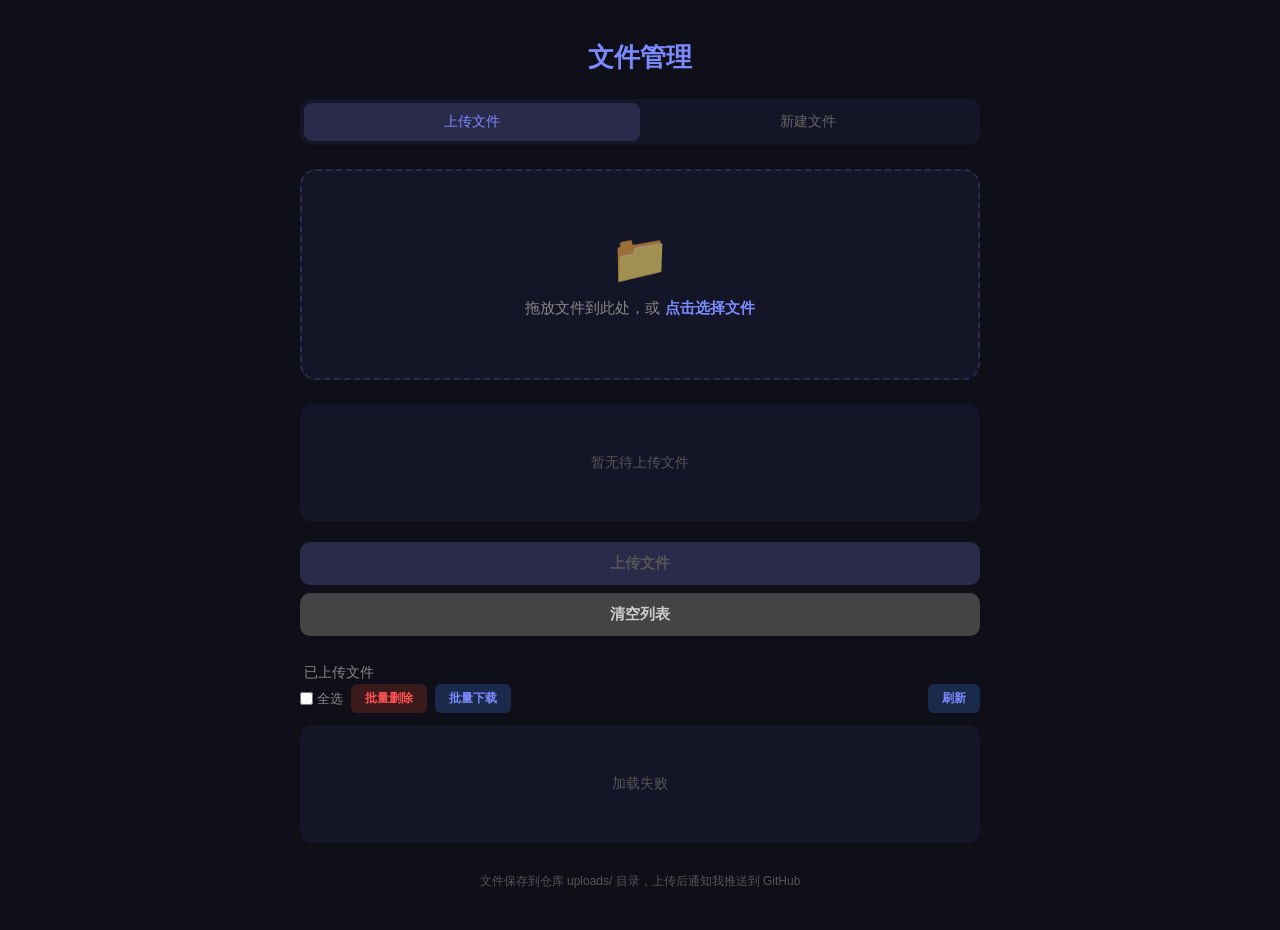
==== index.html @ d9a7f573 "feat: 初始化项目 - 游戏前端模块与资源文件 包含: 游戏核心模块(任务/竞技/宗门/签到/转生等)、音频资源(7个MP3)、配置文件、API接口、样式表、文件管理工具 Co-authored-" ====
<!DOCTYPE html>
<html lang="zh-CN">
<head>
<meta charset="UTF-8">
<meta name="viewport" content="width=device-width, initial-scale=1.0">
<title>文件管理</title>
<style>
*{margin:0;padding:0;box-sizing:border-box}
body{background:#0f0f1a;color:#e0e0e0;font-family:-apple-system,BlinkMacSystemFont,'Segoe UI',Roboto,sans-serif;min-height:100vh}
.container{max-width:720px;margin:0 auto;padding:40px 20px}
h1{text-align:center;font-size:26px;margin-bottom:24px;color:#7c8aff}

.tabs{display:flex;background:#151528;border-radius:10px;padding:4px;margin-bottom:24px}
.tab{flex:1;text-align:center;padding:10px;border-radius:8px;cursor:pointer;color:#666;font-size:14px;font-weight:500;transition:all .2s;user-select:none}
.tab:hover{color:#aaa}
.tab.active{background:#2a2a4a;color:#7c8aff}

.panel{display:none}
.panel.active{display:block}

.drop-zone{border:2px dashed #2a2a4a;border-radius:16px;padding:60px 20px;text-align:center;background:#151528;cursor:pointer;margin-bottom:24px;transition:all .25s}
.drop-zone.drag-over{border-color:#7c8aff;background:#1a1a3a;box-shadow:0 0 24px rgba(124,138,255,.15)}
.drop-zone-icon{font-size:48px;margin-bottom:12px;opacity:.6}
.drop-zone p{color:#888;font-size:15px}
.drop-zone .hl{color:#7c8aff;font-weight:600}
.file-input{display:none}

.file-list{background:#151528;border-radius:12px;overflow:hidden;margin-bottom:20px}
.file-item{display:flex;align-items:center;padding:12px 16px;border-bottom:1px solid #1e1e36}
.file-item:last-child{border-bottom:none}
.file-item:hover{background:#1a1a34}
.file-check{width:18px;height:18px;margin-right:12px;flex-shrink:0;accent-color:#536dfe;cursor:pointer}
.file-icon{margin-right:12px;flex-shrink:0}
.file-info{flex:1;min-width:0}
.file-name{font-size:14px;font-weight:500;overflow:hidden;text-overflow:ellipsis;white-space:nowrap}
.file-meta{font-size:12px;color:#666;margin-top:2px}
.file-status{font-size:13px;flex-shrink:0;margin-left:10px}
.file-status.success{color:#4caf50}
.file-status.error{color:#ff5252}
.file-status.pending{color:#888}
.file-status.uploading{color:#ffa726}
.progress-bar{height:3px;background:#2a2a4a;border-radius:2px;margin-top:4px;overflow:hidden}
.progress-fill{height:100%;background:linear-gradient(90deg,#7c8aff,#536dfe);border-radius:2px;transition:width .2s;width:0}
.empty-state{padding:50px 20px;text-align:center;color:#555;font-size:14px}

.del-btn{width:24px;height:24px;border:none;border-radius:50%;background:#3a1a1a;color:#ff5252;font-size:14px;line-height:24px;text-align:center;cursor:pointer;transition:all .2s;padding:0;flex-shrink:0;margin-left:4px}
.del-btn:hover{background:#ff5252;color:#fff}
.dl-btn{width:24px;height:24px;border:none;border-radius:50%;background:#1a2a3a;color:#7c8aff;font-size:13px;line-height:24px;text-align:center;cursor:pointer;transition:all .2s;padding:0;flex-shrink:0;margin-left:4px;text-decoration:none}
.dl-btn:hover{background:#7c8aff;color:#fff}

.toolbar{display:flex;align-items:center;gap:8px;margin-bottom:12px;flex-wrap:wrap}
.toolbar label{font-size:13px;color:#888;display:flex;align-items:center;gap:4px;cursor:pointer;user-select:none}
.toolbar label input{margin:0}
.btn-sm{padding:6px 14px;border:none;border-radius:6px;font-size:12px;font-weight:600;cursor:pointer;transition:all .2s}
.btn-sm-danger{background:#3a1a1a;color:#ff5252}
.btn-sm-danger:hover{background:#c62828;color:#fff}
.btn-sm-primary{background:#1a2a4a;color:#7c8aff}
.btn-sm-primary:hover{background:#536dfe;color:#fff}
.section-title{font-size:14px;color:#888;margin:28px 0 2px 4px;display:flex;align-items:center;gap:8px}
.section-title .count{font-size:12px;color:#555}

.form-group{margin-bottom:16px}
.form-label{display:block;font-size:13px;color:#888;margin-bottom:6px}
.form-row{display:flex;gap:12px}
.form-row .form-group{flex:1}

input[type=text],textarea,select{width:100%;background:#151528;border:1px solid #2a2a4a;border-radius:8px;padding:10px 14px;color:#e0e0e0;font-size:14px;font-family:inherit;outline:none;transition:border-color .2s}
input:focus,textarea:focus,select:focus{border-color:#7c8aff}
textarea{resize:vertical;min-height:260px;font-family:'SF Mono','Fira Code',Consolas,monospace;font-size:13px;line-height:1.6;tab-size:2}
select{cursor:pointer;appearance:none;background-image:url("data:image/svg+xml,%3Csvg xmlns='http://www.w3.org/2000/svg' width='12' height='12' viewBox='0 0 12 12'%3E%3Cpath fill='%23888' d='M6 8L1 3h10z'/%3E%3C/svg%3E");background-repeat:no-repeat;background-position:right 12px center;padding-right:32px}

.btn{padding:12px 24px;border:none;border-radius:10px;font-size:15px;font-weight:600;cursor:pointer;transition:all .2s;text-align:center}
.btn-block{display:block;width:100%}
.btn-primary{background:#536dfe;color:#fff}
.btn-primary:hover{background:#7c8aff}
.btn-primary:disabled{background:#2a2a4a;color:#555;cursor:not-allowed}
.btn-gray{background:#444;color:#ccc}
.btn-gray:hover{background:#555}
.mt8{margin-top:8px}

.toast{position:fixed;top:20px;left:50%;transform:translateX(-50%);background:#333;color:#fff;padding:12px 28px;border-radius:8px;font-size:14px;opacity:0;transition:opacity .3s;pointer-events:none;z-index:100}
.toast.show{opacity:1}
.toast.success{background:#2e7d32}
.toast.error{background:#c62828}
.info-bar{text-align:center;color:#555;font-size:12px;margin-top:30px}
</style>
</head>
<body>

<div class="container">
  <h1>文件管理</h1>

  <div class="tabs">
    <div class="tab active" data-panel="upload">上传文件</div>
    <div class="tab" data-panel="create">新建文件</div>
  </div>

  <div class="panel active" id="panel-upload">
    <div class="drop-zone" id="dropZone">
      <div class="drop-zone-icon">&#x1F4C1;</div>
      <p>拖放文件到此处，或 <span class="hl">点击选择文件</span></p>
    </div>
    <input type="file" class="file-input" id="fileInput" multiple>
    <div class="file-list" id="fileList">
      <div class="empty-state">暂无待上传文件</div>
    </div>
    <button class="btn btn-block btn-primary" id="uploadBtn" disabled>上传文件</button>
    <button class="btn btn-block btn-gray mt8" id="clearBtn" disabled>清空列表</button>

    <div class="section-title">
      已上传文件 <span class="count" id="fileCount"></span>
    </div>
    <div class="toolbar">
      <label><input type="checkbox" id="selectAll"> 全选</label>
      <button class="btn-sm btn-sm-danger" id="batchDel">批量删除</button>
      <button class="btn-sm btn-sm-primary" id="batchDl">批量下载</button>
      <button class="btn-sm btn-sm-primary" id="refreshBtn" style="margin-left:auto">刷新</button>
    </div>
    <div class="file-list" id="uploadedList">
      <div class="empty-state">加载中...</div>
    </div>
  </div>

  <div class="panel" id="panel-create">
    <div class="form-row">
      <div class="form-group">
        <label class="form-label">文件名</label>
        <input type="text" id="fileName" placeholder="my-script.js">
      </div>
      <div class="form-group">
        <label class="form-label">格式</label>
        <select id="fileType">
          <option value="js">JavaScript (.js)</option>
          <option value="html">HTML (.html)</option>
          <option value="css">CSS (.css)</option>
          <option value="php">PHP (.php)</option>
        </select>
      </div>
    </div>
    <div class="form-group">
      <label class="form-label">代码内容</label>
      <textarea id="codeEditor" spellcheck="false"></textarea>
    </div>
    <button class="btn btn-block btn-primary" id="createBtn">创建文件</button>
  </div>

  <div class="info-bar">文件保存到仓库 uploads/ 目录，上传后通知我推送到 GitHub</div>
</div>
<div class="toast" id="toast"></div>

<script>
(function(){
var el={};
['dropZone','fileInput','fileList','uploadBtn','clearBtn','createBtn','fileName','fileType','codeEditor','toast','uploadedList','refreshBtn','selectAll','batchDel','batchDl','fileCount'].forEach(function(id){
  el[id]=document.getElementById(id);
});

var MAX_FSIZE=100*1024*1024;
var pendingFiles=[];
var uploadedNames={};
var templates={
  js:'console.log("Hello World");\n',
  html:'<!DOCTYPE html>\n<html lang="zh-CN">\n<head>\n  <meta charset="UTF-8">\n  <title>Document</title>\n</head>\n<body>\n  <h1>Hello</h1>\n</body>\n</html>\n',
  css:'body {\n  margin: 0;\n  font-family: sans-serif;\n}\n',
  php:'<?php\necho "Hello World";\n'
};

function showToast(msg,type){
  el.toast.textContent=msg;
  el.toast.className='toast show '+type;
  setTimeout(function(){el.toast.classList.remove('show');},2500);
}

function formatSize(b){
  if(b<1024)return b+' B';
  if(b<1048576)return (b/1024).toFixed(1)+' KB';
  return (b/1048576).toFixed(1)+' MB';
}

function getIcon(n){
  var ext=n.split('.').pop().toLowerCase();
  var isAudio=/^(mp3|wav|flac|ogg|aac|m4a|wma)$/.test(ext);
  var isVideo=/^(mp4|mov|avi|mkv|webm)$/.test(ext);
  var isImg=/^(jpg|jpeg|png|gif|svg|webp|bmp|ico)$/.test(ext);
  var m={js:'JS',ts:'TS',html:'HT',css:'CS',php:'PH',json:'JN',md:'MD',py:'PY',mp3:'MP',wav:'WA',flac:'FL',ogg:'OG'};
  var bg=isAudio?'#ff9800':isVideo?'#e91e63':isImg?'#4caf50':'#536dfe';
  var label=(m[ext]||ext.substring(0,2).toUpperCase()).substring(0,2);
  return '<span style="display:inline-block;width:30px;height:30px;line-height:30px;text-align:center;border-radius:6px;font-size:11px;font-weight:700;background:'+bg+';color:#fff">'+label+'</span>';
}

function renderList(){
  if(pendingFiles.length===0){
    el.fileList.innerHTML='<div class="empty-state">暂无待上传文件</div>';
    el.uploadBtn.disabled=true;el.clearBtn.disabled=true;
    return;
  }
  el.uploadBtn.disabled=false;el.clearBtn.disabled=false;
  var html='';
  pendingFiles.forEach(function(f,i){
    var st='待上传',sc='pending',ph='';
    if(f.status==='uploading'){st=f.progress+'%';sc='uploading';ph='<div class="progress-bar"><div class="progress-fill" style="width:'+f.progress+'%"></div></div>';}
    else if(f.status==='success'){st='已完成';sc='success'}
    else if(f.status==='error'){st='失败';sc='error'}
    html+='<div class="file-item"><div class="file-icon">'+getIcon(f.file.name)+'</div><div class="file-info"><div class="file-name">'+f.file.name+'</div><div class="file-meta">'+formatSize(f.file.size)+'</div>'+ph+'</div><button class="del-btn" data-idx="'+i+'">&times;</button><div class="file-status '+sc+'">'+st+'</div></div>';
  });
  el.fileList.innerHTML=html;
  el.fileList.querySelectorAll('.del-btn').forEach(function(b){
    b.addEventListener('click',function(e){e.stopPropagation();pendingFiles.splice(+this.dataset.idx,1);renderList();});
  });
}

function addFiles(files){
  var skipped=[],oversized=[];
  for(var i=0;i<files.length;i++){
    if(files[i].size>MAX_FSIZE){oversized.push(files[i].name+'('+formatSize(files[i].size)+')');continue;}
    if(uploadedNames[files[i].name]){skipped.push(files[i].name);continue;}
    var dup=false;
    for(var j=0;j<pendingFiles.length;j++){if(pendingFiles[j].file.name===files[i].name&&pendingFiles[j].file.size===files[i].size){dup=true;break;}}
    if(!dup){pendingFiles.push({file:files[i],status:'pending',progress:0});}
    else{skipped.push(files[i].name);}
  }
  if(oversized.length)showToast('超过 100MB 限制: '+oversized.join(', '),'error');
  else if(skipped.length)showToast('已跳过重复: '+skipped.join(', '),'error');
  renderList();
}

function getChecked(){
  var cbs=el.uploadedList.querySelectorAll('.file-check:checked');
  return Array.prototype.map.call(cbs,function(cb){return cb.value;});
}

function renderUploaded(files){
  uploadedNames={};
  if(!files||files.length===0){
    el.uploadedList.innerHTML='<div class="empty-state">暂无已上传文件</div>';
    el.fileCount.textContent='';
    el.selectAll.checked=false;
    return;
  }
  el.fileCount.textContent='(共 '+files.length+' 个)';
  el.selectAll.checked=false;
  var html='';
  files.forEach(function(f){
    uploadedNames[f.name]=true;
    html+='<div class="file-item"><input type="checkbox" class="file-check" value="'+f.name+'"><div class="file-icon">'+getIcon(f.name)+'</div><div class="file-info"><div class="file-name">'+f.name+'</div><div class="file-meta">'+formatSize(f.size)+'</div></div><a class="dl-btn" href="/download?name='+encodeURIComponent(f.name)+'" download title="下载">&#8595;</a><button class="del-btn" data-file="'+f.name+'" title="删除">&times;</button></div>';
  });
  el.uploadedList.innerHTML=html;

  el.uploadedList.querySelectorAll('.del-btn').forEach(function(b){
    b.addEventListener('click',function(e){
      e.stopPropagation();
      var fname=this.dataset.file;
      if(!confirm('确定删除 '+fname+' ?'))return;
      fetch('/delete',{method:'POST',headers:{'Content-Type':'application/json'},body:JSON.stringify({filenames:[fname]})})
        .then(function(r){return r.json();})
        .then(function(d){if(d.success){delete uploadedNames[fname];showToast('已删除: '+fname,'success');loadUploaded();}else{showToast(d.error||'删除失败','error');}})
        .catch(function(){showToast('删除失败','error');});
    });
  });
}

function loadUploaded(){
  fetch('/files').then(function(r){return r.json();}).then(function(d){renderUploaded(d.files);}).catch(function(){el.uploadedList.innerHTML='<div class="empty-state">加载失败</div>';});
}

el.selectAll.addEventListener('change',function(){
  var cbs=el.uploadedList.querySelectorAll('.file-check');
  for(var i=0;i<cbs.length;i++)cbs[i].checked=this.checked;
});

el.batchDel.addEventListener('click',function(){
  var checked=getChecked();
  if(!checked.length){showToast('请先勾选文件','error');return;}
  if(!confirm('确定删除 '+checked.length+' 个文件?'))return;
  fetch('/delete',{method:'POST',headers:{'Content-Type':'application/json'},body:JSON.stringify({filenames:checked})})
    .then(function(r){return r.json();})
    .then(function(d){showToast('已删除 '+d.deleted.length+' 个'+(d.missing.length?'，'+d.missing.length+' 个不存在':''),'success');loadUploaded();})
    .catch(function(){showToast('删除失败','error');});
});

el.batchDl.addEventListener('click',function(){
  var checked=getChecked();
  if(!checked.length){showToast('请先勾选文件','error');return;}
  checked.forEach(function(name){
    var a=document.createElement('a');
    a.href='/download?name='+encodeURIComponent(name);
    a.download=name;document.body.appendChild(a);a.click();document.body.removeChild(a);
  });
  showToast('开始下载 '+checked.length+' 个文件','success');
});

function updateEditor(){
  var t=el.fileType.value;
  el.codeEditor.value=templates[t]||'';
  var base=el.fileName.value.replace(/\.[^.]+$/,'');
  el.fileName.value=(base||'untitled')+'.'+t;
}

el.fileType.addEventListener('change',updateEditor);
el.fileName.addEventListener('blur',function(){
  var v=this.value.trim();
  if(!v){this.value='';return;}
  this.value=v.replace(/\.[^.]+$/,'')+'.'+el.fileType.value;
});

el.dropZone.addEventListener('click',function(){el.fileInput.click();});
el.fileInput.addEventListener('change',function(){addFiles(this.files);this.value='';});
el.dropZone.addEventListener('dragover',function(e){e.preventDefault();this.classList.add('drag-over');});
el.dropZone.addEventListener('dragleave',function(){this.classList.remove('drag-over');});
el.dropZone.addEventListener('drop',function(e){e.preventDefault();this.classList.remove('drag-over');addFiles(e.dataTransfer.files);});

el.uploadBtn.addEventListener('click',function(){
  var pending=pendingFiles.filter(function(f){return f.status!=='success';});
  if(!pending.length){showToast('所有文件已上传','success');return;}
  var done=0,err=0,idx=0;
  function next(){
    if(idx>=pending.length){
      showToast(err?'上传: '+done+' 成功, '+err+' 失败':'上传完成 '+done+' 个','success');
      loadUploaded();return;
    }
    var item=pending[idx];
    item.status='uploading';item.progress=0;renderList();
    var fd=new FormData();fd.append('file',item.file);
    var xhr=new XMLHttpRequest();
    xhr.upload.addEventListener('progress',function(e){
      if(e.lengthComputable){item.progress=Math.round(e.loaded/e.total*100);renderList();}
    });
    xhr.addEventListener('load',function(){
      if(xhr.status>=200&&xhr.status<300){item.status='success';item.progress=100;done++}
      else{item.status='error';err++}
      renderList();idx++;next();
    });
    xhr.addEventListener('error',function(){item.status='error';err++;renderList();idx++;next();});
    xhr.open('POST','/upload');xhr.send(fd);
  }
  next();
});

el.clearBtn.addEventListener('click',function(){pendingFiles=[];renderList();});
el.refreshBtn.addEventListener('click',loadUploaded);

el.createBtn.addEventListener('click',function(){
  var name=el.fileName.value.trim();
  if(!name){showToast('请输入文件名','error');return;}
  el.createBtn.disabled=true;el.createBtn.textContent='创建中...';
  fetch('/create',{method:'POST',headers:{'Content-Type':'application/json'},body:JSON.stringify({filename:name,content:el.codeEditor.value})})
    .then(function(r){return r.json();})
    .then(function(d){
      if(d.success){showToast('创建成功: '+d.filename,'success');el.codeEditor.value=templates[el.fileType.value]||'';el.fileName.value='untitled.'+el.fileType.value;}
      else showToast('创建失败','error');
    }).catch(function(){showToast('创建失败','error');})
    .finally(function(){el.createBtn.disabled=false;el.createBtn.textContent='创建文件';});
});

document.querySelectorAll('.tab').forEach(function(t){
  t.addEventListener('click',function(){
    document.querySelectorAll('.tab,.panel').forEach(function(x){x.classList.remove('active');});
    t.classList.add('active');document.getElementById('panel-'+t.dataset.panel).classList.add('active');
    if(t.dataset.panel==='upload')loadUploaded();
  });
});

updateEditor();loadUploaded();
})();
</script>
</body>
</html>
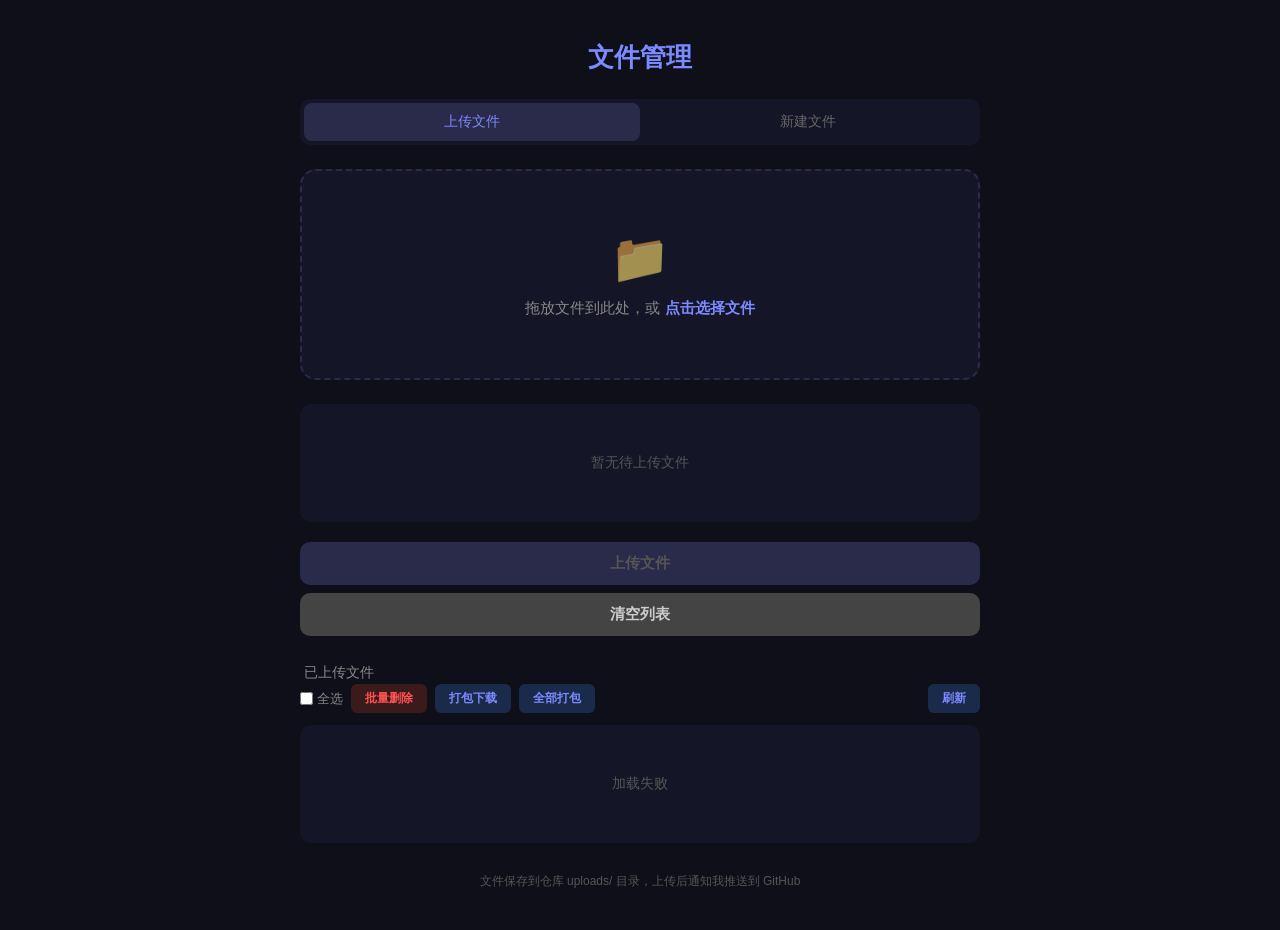
==== commit 27379967: "feat: 新增打包下载功能 - 勾选文件或全部打包为ZIP - 后端 /batch-download 接口生成ZIP压缩包 - 前端「打包下载」勾选文件打包、「全部打包」一键下载全部 - 支持手机端" ====
--- a/index.html
+++ b/index.html
@@ -113,7 +113,8 @@
     <div class="toolbar">
       <label><input type="checkbox" id="selectAll"> 全选</label>
       <button class="btn-sm btn-sm-danger" id="batchDel">批量删除</button>
-      <button class="btn-sm btn-sm-primary" id="batchDl">批量下载</button>
+      <button class="btn-sm btn-sm-primary" id="batchDl">打包下载</button>
+      <button class="btn-sm btn-sm-primary" id="batchAllDl">全部打包</button>
       <button class="btn-sm btn-sm-primary" id="refreshBtn" style="margin-left:auto">刷新</button>
     </div>
     <div class="file-list" id="uploadedList">
@@ -151,7 +152,7 @@
 <script>
 (function(){
 var el={};
-['dropZone','fileInput','fileList','uploadBtn','clearBtn','createBtn','fileName','fileType','codeEditor','toast','uploadedList','refreshBtn','selectAll','batchDel','batchDl','fileCount'].forEach(function(id){
+['dropZone','fileInput','fileList','uploadBtn','clearBtn','createBtn','fileName','fileType','codeEditor','toast','uploadedList','refreshBtn','selectAll','batchDel','batchDl','batchAllDl','fileCount'].forEach(function(id){
   el[id]=document.getElementById(id);
 });
 
@@ -281,12 +282,20 @@
 el.batchDl.addEventListener('click',function(){
   var checked=getChecked();
   if(!checked.length){showToast('请先勾选文件','error');return;}
-  checked.forEach(function(name){
+  var url='/batch-download?names='+encodeURIComponent(checked.join(','));
+  var a=document.createElement('a');
+  a.href=url;a.download='';document.body.appendChild(a);a.click();document.body.removeChild(a);
+  showToast('开始打包下载 '+checked.length+' 个文件','success');
+});
+
+el.batchAllDl.addEventListener('click',function(){
+  fetch('/files').then(function(r){return r.json();}).then(function(d){
+    if(!d.files||!d.files.length){showToast('没有可下载的文件','error');return;}
+    var all=d.files.map(function(f){return f.name;}).join(',');
     var a=document.createElement('a');
-    a.href='/download?name='+encodeURIComponent(name);
-    a.download=name;document.body.appendChild(a);a.click();document.body.removeChild(a);
-  });
-  showToast('开始下载 '+checked.length+' 个文件','success');
+    a.href='/batch-download?names='+encodeURIComponent(all);a.download='';document.body.appendChild(a);a.click();document.body.removeChild(a);
+    showToast('开始打包下载全部 '+d.files.length+' 个文件','success');
+  });
 });
 
 function updateEditor(){
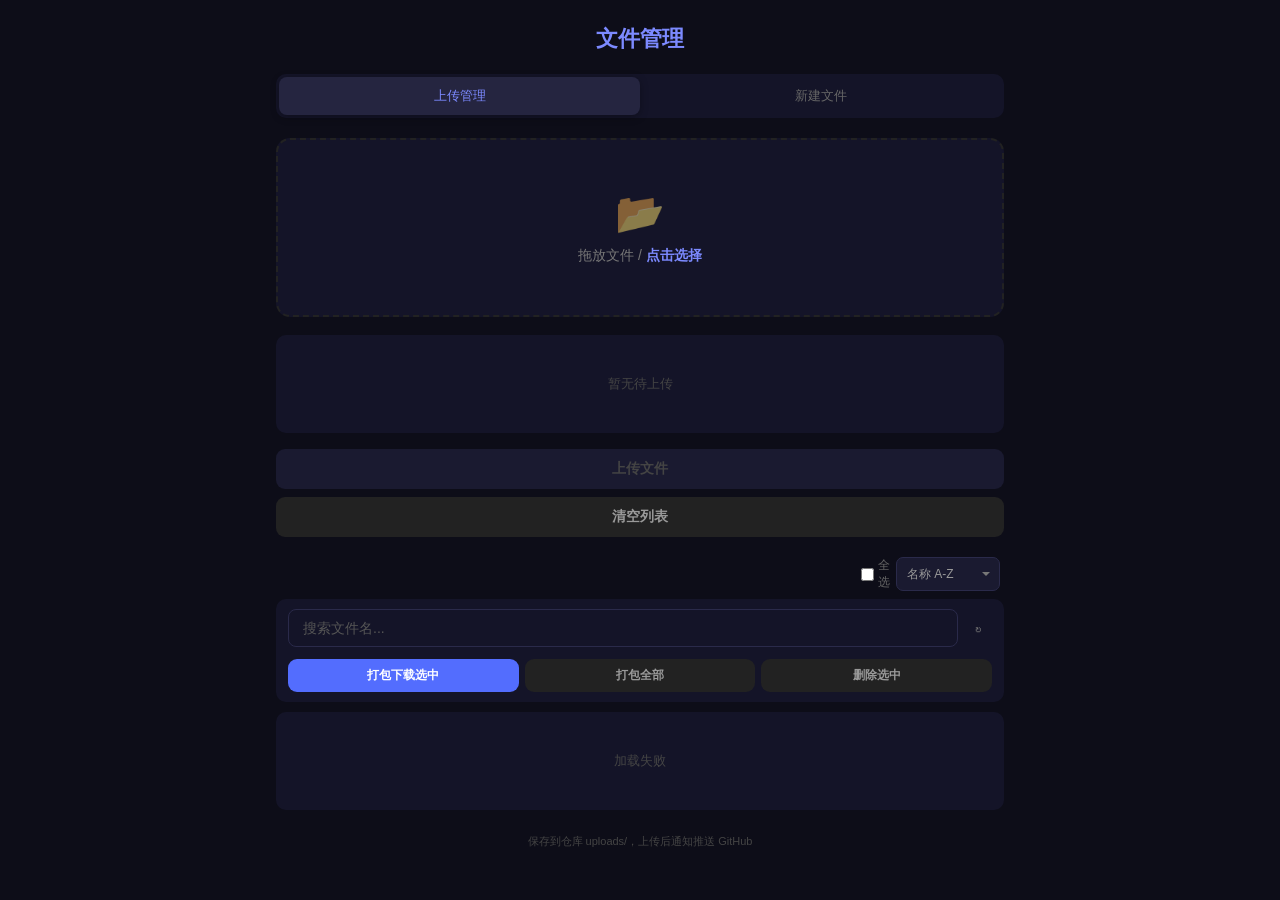
==== commit db793bbe: "feat: 文件管理全面优化 - 新增搜索过滤功能 - 新增排序（名称/大小/时间） - 新增重命名功能 - 新增文件计数和总大小显示 - 优化移动端响应式布局 - 文件图标按类型配色（音频/视频/图" ====
--- a/index.html
+++ b/index.html
@@ -2,374 +2,342 @@
 <html lang="zh-CN">
 <head>
 <meta charset="UTF-8">
-<meta name="viewport" content="width=device-width, initial-scale=1.0">
+<meta name="viewport" content="width=device-width,initial-scale=1,user-scalable=no,maximum-scale=1">
 <title>文件管理</title>
 <style>
 *{margin:0;padding:0;box-sizing:border-box}
-body{background:#0f0f1a;color:#e0e0e0;font-family:-apple-system,BlinkMacSystemFont,'Segoe UI',Roboto,sans-serif;min-height:100vh}
-.container{max-width:720px;margin:0 auto;padding:40px 20px}
-h1{text-align:center;font-size:26px;margin-bottom:24px;color:#7c8aff}
-
-.tabs{display:flex;background:#151528;border-radius:10px;padding:4px;margin-bottom:24px}
-.tab{flex:1;text-align:center;padding:10px;border-radius:8px;cursor:pointer;color:#666;font-size:14px;font-weight:500;transition:all .2s;user-select:none}
+body{background:#0d0d18;color:#d0d0d0;font-family:-apple-system,BlinkMacSystemFont,'Segoe UI',Roboto,sans-serif;min-height:100vh}
+.container{max-width:760px;margin:0 auto;padding:24px 16px}
+h1{text-align:center;font-size:22px;margin-bottom:20px;color:#7c8aff;font-weight:700}
+
+.tabs{display:flex;background:#141428;border-radius:10px;padding:3px;margin-bottom:20px}
+.tab{flex:1;text-align:center;padding:10px;border-radius:8px;cursor:pointer;color:#666;font-size:13px;font-weight:500;transition:all .2s;user-select:none}
 .tab:hover{color:#aaa}
-.tab.active{background:#2a2a4a;color:#7c8aff}
+.tab.active{background:#252540;color:#7c8aff;box-shadow:0 2px 8px rgba(0,0,0,.3)}
 
 .panel{display:none}
 .panel.active{display:block}
 
-.drop-zone{border:2px dashed #2a2a4a;border-radius:16px;padding:60px 20px;text-align:center;background:#151528;cursor:pointer;margin-bottom:24px;transition:all .25s}
-.drop-zone.drag-over{border-color:#7c8aff;background:#1a1a3a;box-shadow:0 0 24px rgba(124,138,255,.15)}
-.drop-zone-icon{font-size:48px;margin-bottom:12px;opacity:.6}
-.drop-zone p{color:#888;font-size:15px}
+.drop-zone{border:2px dashed #222;border-radius:14px;padding:50px 16px;text-align:center;background:#141428;cursor:pointer;margin-bottom:18px;transition:all .25s}
+.drop-zone.drag-over{border-color:#7c8aff;background:#1a1a36;box-shadow:0 0 20px rgba(124,138,255,.12)}
+.drop-zone-icon{font-size:40px;margin-bottom:10px;opacity:.5}
+.drop-zone p{color:#777;font-size:14px}
 .drop-zone .hl{color:#7c8aff;font-weight:600}
 .file-input{display:none}
 
-.file-list{background:#151528;border-radius:12px;overflow:hidden;margin-bottom:20px}
-.file-item{display:flex;align-items:center;padding:12px 16px;border-bottom:1px solid #1e1e36}
+.toolbar{display:flex;align-items:center;gap:6px;padding:10px 12px;background:#141428;border-radius:10px;margin-bottom:10px;flex-wrap:wrap}
+.toolbar-row{display:flex;align-items:center;gap:6px;flex-wrap:wrap;width:100%}
+.toolbar-row+.toolbar-row{margin-top:6px}
+.search-box{flex:1;min-width:120px;position:relative}
+.search-box input{padding:7px 10px;font-size:13px;width:100%;background:#1a1a30;border:1px solid #2a2a4a;border-radius:7px;color:#d0d0d0;outline:none}
+.search-box input:focus{border-color:#7c8aff}
+.search-box input::placeholder{color:#555}
+.sort-select{padding:7px 24px 7px 10px;font-size:12px;background:#1a1a30;border:1px solid #2a2a4a;border-radius:7px;color:#999;outline:none;cursor:pointer;appearance:none;background-image:url("data:image/svg+xml,%3Csvg xmlns='http://www.w3.org/2000/svg' width='10' height='10' viewBox='0 0 10 10'%3E%3Cpath fill='%23777' d='M5 7L1 3h8z'/%3E%3C/svg%3E");background-repeat:no-repeat;background-position:right 8px center}
+.sort-select:focus{border-color:#7c8aff}
+
+.file-list{background:#141428;border-radius:10px;overflow:hidden;margin-bottom:16px}
+.file-item{display:flex;align-items:center;padding:10px 14px;border-bottom:1px solid #1a1a30;gap:10px;transition:background .15s}
 .file-item:last-child{border-bottom:none}
-.file-item:hover{background:#1a1a34}
-.file-check{width:18px;height:18px;margin-right:12px;flex-shrink:0;accent-color:#536dfe;cursor:pointer}
-.file-icon{margin-right:12px;flex-shrink:0}
-.file-info{flex:1;min-width:0}
-.file-name{font-size:14px;font-weight:500;overflow:hidden;text-overflow:ellipsis;white-space:nowrap}
-.file-meta{font-size:12px;color:#666;margin-top:2px}
-.file-status{font-size:13px;flex-shrink:0;margin-left:10px}
-.file-status.success{color:#4caf50}
-.file-status.error{color:#ff5252}
-.file-status.pending{color:#888}
-.file-status.uploading{color:#ffa726}
-.progress-bar{height:3px;background:#2a2a4a;border-radius:2px;margin-top:4px;overflow:hidden}
-.progress-fill{height:100%;background:linear-gradient(90deg,#7c8aff,#536dfe);border-radius:2px;transition:width .2s;width:0}
-.empty-state{padding:50px 20px;text-align:center;color:#555;font-size:14px}
-
-.del-btn{width:24px;height:24px;border:none;border-radius:50%;background:#3a1a1a;color:#ff5252;font-size:14px;line-height:24px;text-align:center;cursor:pointer;transition:all .2s;padding:0;flex-shrink:0;margin-left:4px}
-.del-btn:hover{background:#ff5252;color:#fff}
-.dl-btn{width:24px;height:24px;border:none;border-radius:50%;background:#1a2a3a;color:#7c8aff;font-size:13px;line-height:24px;text-align:center;cursor:pointer;transition:all .2s;padding:0;flex-shrink:0;margin-left:4px;text-decoration:none}
-.dl-btn:hover{background:#7c8aff;color:#fff}
-
-.toolbar{display:flex;align-items:center;gap:8px;margin-bottom:12px;flex-wrap:wrap}
-.toolbar label{font-size:13px;color:#888;display:flex;align-items:center;gap:4px;cursor:pointer;user-select:none}
-.toolbar label input{margin:0}
-.btn-sm{padding:6px 14px;border:none;border-radius:6px;font-size:12px;font-weight:600;cursor:pointer;transition:all .2s}
-.btn-sm-danger{background:#3a1a1a;color:#ff5252}
-.btn-sm-danger:hover{background:#c62828;color:#fff}
-.btn-sm-primary{background:#1a2a4a;color:#7c8aff}
-.btn-sm-primary:hover{background:#536dfe;color:#fff}
-.section-title{font-size:14px;color:#888;margin:28px 0 2px 4px;display:flex;align-items:center;gap:8px}
-.section-title .count{font-size:12px;color:#555}
-
-.form-group{margin-bottom:16px}
-.form-label{display:block;font-size:13px;color:#888;margin-bottom:6px}
-.form-row{display:flex;gap:12px}
-.form-row .form-group{flex:1}
-
-input[type=text],textarea,select{width:100%;background:#151528;border:1px solid #2a2a4a;border-radius:8px;padding:10px 14px;color:#e0e0e0;font-size:14px;font-family:inherit;outline:none;transition:border-color .2s}
-input:focus,textarea:focus,select:focus{border-color:#7c8aff}
-textarea{resize:vertical;min-height:260px;font-family:'SF Mono','Fira Code',Consolas,monospace;font-size:13px;line-height:1.6;tab-size:2}
-select{cursor:pointer;appearance:none;background-image:url("data:image/svg+xml,%3Csvg xmlns='http://www.w3.org/2000/svg' width='12' height='12' viewBox='0 0 12 12'%3E%3Cpath fill='%23888' d='M6 8L1 3h10z'/%3E%3C/svg%3E");background-repeat:no-repeat;background-position:right 12px center;padding-right:32px}
-
-.btn{padding:12px 24px;border:none;border-radius:10px;font-size:15px;font-weight:600;cursor:pointer;transition:all .2s;text-align:center}
+.file-item:hover{background:#181834}
+.file-check{width:17px;height:17px;flex-shrink:0;accent-color:#536dfe;cursor:pointer}
+.file-icon{flex-shrink:0}
+.file-main{flex:1;min-width:0}
+.file-name-row{display:flex;align-items:center;gap:6px}
+.file-name-text{font-size:13px;font-weight:500;overflow:hidden;text-overflow:ellipsis;white-space:nowrap}
+.file-meta{font-size:11px;color:#555;margin-top:3px;display:flex;gap:12px}
+.file-actions{display:flex;align-items:center;gap:2px;flex-shrink:0}
+.btn-icon{width:28px;height:28px;border:none;border-radius:6px;font-size:13px;cursor:pointer;transition:all .15s;display:flex;align-items:center;justify-content:center;background:transparent;color:#777;line-height:1}
+.btn-icon:hover{background:#252540;color:#ddd}
+.btn-icon.danger:hover{background:#351a1a;color:#ff5252}
+.btn-icon.primary:hover{background:#1a2a4a;color:#7c8aff}
+.dl-link{text-decoration:none;color:inherit}
+
+.empty-state{padding:40px 16px;text-align:center;color:#444;font-size:13px}
+.empty-state p{margin-top:6px}
+
+.pending-status{font-size:11px;flex-shrink:0;min-width:40px;text-align:right}
+.pending-status.success{color:#4caf50}
+.pending-status.error{color:#ff5252}
+.pending-status.uploading{color:#ffa726}
+.progress-bar{height:2px;background:#1a1a30;border-radius:1px;margin-top:3px;overflow:hidden;width:100%}
+.progress-fill{height:100%;background:#7c8aff;border-radius:1px;transition:width .2s;width:0}
+
+.stats{display:flex;justify-content:space-between;align-items:center;padding:0 4px;margin-bottom:8px}
+.stats-text{font-size:12px;color:#555}
+.stats-actions{display:flex;gap:6px}
+.stats-actions label{display:flex;align-items:center;gap:4px;font-size:12px;color:#666;cursor:pointer;user-select:none}
+.stats-actions label input{margin:0;accent-color:#536dfe}
+
+.btn{padding:11px 20px;border:none;border-radius:9px;font-size:14px;font-weight:600;cursor:pointer;transition:all .2s;text-align:center}
 .btn-block{display:block;width:100%}
 .btn-primary{background:#536dfe;color:#fff}
-.btn-primary:hover{background:#7c8aff}
-.btn-primary:disabled{background:#2a2a4a;color:#555;cursor:not-allowed}
-.btn-gray{background:#444;color:#ccc}
-.btn-gray:hover{background:#555}
+.btn-primary:hover{background:#6b82ff}
+.btn-primary:disabled{background:#1a1a30;color:#444;cursor:not-allowed}
+.btn-gray{background:#222;color:#999}
+.btn-gray:hover{background:#2a2a3a;color:#ccc}
 .mt8{margin-top:8px}
 
-.toast{position:fixed;top:20px;left:50%;transform:translateX(-50%);background:#333;color:#fff;padding:12px 28px;border-radius:8px;font-size:14px;opacity:0;transition:opacity .3s;pointer-events:none;z-index:100}
+.toast{position:fixed;top:16px;left:50%;transform:translateX(-50%);background:#333;color:#fff;padding:10px 24px;border-radius:8px;font-size:13px;opacity:0;transition:opacity .3s;pointer-events:none;z-index:100;max-width:90vw;text-align:center}
 .toast.show{opacity:1}
-.toast.success{background:#2e7d32}
-.toast.error{background:#c62828}
-.info-bar{text-align:center;color:#555;font-size:12px;margin-top:30px}
+.toast.success{background:#1b5e20}
+.toast.error{background:#b71c1c}
+
+.form-group{margin-bottom:14px}
+.form-label{display:block;font-size:12px;color:#777;margin-bottom:5px}
+.form-row{display:flex;gap:10px}
+.form-row .form-group{flex:1}
+
+input[type=text],textarea,select{width:100%;background:#141428;border:1px solid #2a2a4a;border-radius:8px;padding:10px 14px;color:#d0d0d0;font-size:14px;font-family:inherit;outline:none;transition:border-color .2s}
+input:focus,textarea:focus,select:focus{border-color:#7c8aff}
+textarea{resize:vertical;min-height:240px;font-family:'SF Mono','Fira Code',Consolas,monospace;font-size:13px;line-height:1.6;tab-size:2}
+select{cursor:pointer;appearance:none;background-image:url("data:image/svg+xml,%3Csvg xmlns='http://www.w3.org/2000/svg' width='12' height='12'%3E%3Cpath fill='%23777' d='M6 8L1 3h8z'/%3E%3C/svg%3E");background-repeat:no-repeat;background-position:right 12px center;padding-right:32px}
+
+.info-bar{text-align:center;color:#444;font-size:11px;margin-top:24px}
+
+.rename-overlay{position:fixed;top:0;left:0;right:0;bottom:0;background:rgba(0,0,0,.6);display:flex;align-items:center;justify-content:center;z-index:200;display:none}
+.rename-overlay.show{display:flex}
+.rename-box{background:#1a1a30;border:1px solid #2a2a4a;border-radius:12px;padding:24px;width:320px;max-width:90vw}
+.rename-box h3{color:#ddd;font-size:15px;margin-bottom:16px}
+.rename-box .btn-row{display:flex;gap:8px;margin-top:14px;justify-content:flex-end}
+.rename-box .btn-row .btn{padding:8px 18px;font-size:13px}
+
+@media(max-width:480px){
+  .container{padding:16px 10px}
+  .file-item{padding:10px 10px;gap:8px}
+  .file-actions{gap:0}
+  .btn-icon{width:26px;height:26px}
+  .toolbar{padding:8px 10px}
+}
 </style>
 </head>
 <body>
-
 <div class="container">
   <h1>文件管理</h1>
-
   <div class="tabs">
-    <div class="tab active" data-panel="upload">上传文件</div>
+    <div class="tab active" data-panel="upload">上传管理</div>
     <div class="tab" data-panel="create">新建文件</div>
   </div>
 
   <div class="panel active" id="panel-upload">
     <div class="drop-zone" id="dropZone">
-      <div class="drop-zone-icon">&#x1F4C1;</div>
-      <p>拖放文件到此处，或 <span class="hl">点击选择文件</span></p>
+      <div class="drop-zone-icon">&#x1F4C2;</div>
+      <p>拖放文件 / <span class="hl">点击选择</span></p>
     </div>
     <input type="file" class="file-input" id="fileInput" multiple>
-    <div class="file-list" id="fileList">
-      <div class="empty-state">暂无待上传文件</div>
-    </div>
+
+    <div class="file-list" id="fileList"><div class="empty-state">暂无待上传</div></div>
     <button class="btn btn-block btn-primary" id="uploadBtn" disabled>上传文件</button>
     <button class="btn btn-block btn-gray mt8" id="clearBtn" disabled>清空列表</button>
 
-    <div class="section-title">
-      已上传文件 <span class="count" id="fileCount"></span>
+    <div class="stats" style="margin-top:20px">
+      <span class="stats-text" id="statsText"></span>
+      <div class="stats-actions">
+        <label><input type="checkbox" id="selectAll"> 全选</label>
+        <select class="sort-select" id="sortBy">
+          <option value="name-asc">名称 A-Z</option>
+          <option value="name-desc">名称 Z-A</option>
+          <option value="size-desc">大小 大-小</option>
+          <option value="size-asc">大小 小-大</option>
+          <option value="time-desc">最近上传</option>
+          <option value="time-asc">最早上传</option>
+        </select>
+      </div>
     </div>
     <div class="toolbar">
-      <label><input type="checkbox" id="selectAll"> 全选</label>
-      <button class="btn-sm btn-sm-danger" id="batchDel">批量删除</button>
-      <button class="btn-sm btn-sm-primary" id="batchDl">打包下载</button>
-      <button class="btn-sm btn-sm-primary" id="batchAllDl">全部打包</button>
-      <button class="btn-sm btn-sm-primary" id="refreshBtn" style="margin-left:auto">刷新</button>
-    </div>
-    <div class="file-list" id="uploadedList">
-      <div class="empty-state">加载中...</div>
-    </div>
+      <div class="toolbar-row">
+        <div class="search-box"><input type="text" id="searchInput" placeholder="搜索文件名..."></div>
+        <button class="btn-icon" id="refreshBtn" title="刷新">&#x21bb;</button>
+      </div>
+      <div class="toolbar-row">
+        <button class="btn btn-primary btn-block" style="flex:1;padding:8px 12px;font-size:12px" id="batchDl">打包下载选中</button>
+        <button class="btn btn-gray btn-block" style="flex:1;padding:8px 12px;font-size:12px" id="batchAllDl">打包全部</button>
+        <button class="btn btn-gray btn-block" style="flex:1;padding:8px 12px;font-size:12px" id="batchDel">删除选中</button>
+      </div>
+    </div>
+    <div class="file-list" id="uploadedList"><div class="empty-state">加载中...</div></div>
   </div>
 
   <div class="panel" id="panel-create">
     <div class="form-row">
-      <div class="form-group">
-        <label class="form-label">文件名</label>
-        <input type="text" id="fileName" placeholder="my-script.js">
-      </div>
-      <div class="form-group">
-        <label class="form-label">格式</label>
+      <div class="form-group"><label class="form-label">文件名</label><input type="text" id="fileName" placeholder="my-script.js"></div>
+      <div class="form-group"><label class="form-label">格式</label>
         <select id="fileType">
-          <option value="js">JavaScript (.js)</option>
-          <option value="html">HTML (.html)</option>
-          <option value="css">CSS (.css)</option>
-          <option value="php">PHP (.php)</option>
+          <option value="js">JS</option><option value="html">HTML</option><option value="css">CSS</option><option value="php">PHP</option>
         </select>
       </div>
     </div>
-    <div class="form-group">
-      <label class="form-label">代码内容</label>
-      <textarea id="codeEditor" spellcheck="false"></textarea>
-    </div>
+    <div class="form-group"><label class="form-label">代码</label><textarea id="codeEditor" spellcheck="false"></textarea></div>
     <button class="btn btn-block btn-primary" id="createBtn">创建文件</button>
   </div>
-
-  <div class="info-bar">文件保存到仓库 uploads/ 目录，上传后通知我推送到 GitHub</div>
+  <div class="info-bar">保存到仓库 uploads/，上传后通知推送 GitHub</div>
 </div>
+
 <div class="toast" id="toast"></div>
+<div class="rename-overlay" id="renameOverlay">
+  <div class="rename-box">
+    <h3>重命名</h3>
+    <input type="text" id="renameInput" style="width:100%">
+    <div class="btn-row">
+      <button class="btn btn-gray" onclick="M.renameCancel()">取消</button>
+      <button class="btn btn-primary" id="renameConfirm">确定</button>
+    </div>
+  </div>
+</div>
 
 <script>
 (function(){
-var el={};
-['dropZone','fileInput','fileList','uploadBtn','clearBtn','createBtn','fileName','fileType','codeEditor','toast','uploadedList','refreshBtn','selectAll','batchDel','batchDl','batchAllDl','fileCount'].forEach(function(id){
-  el[id]=document.getElementById(id);
+var E={};
+'volist|dropZone|fileInput|fileList|uploadBtn|clearBtn|createBtn|fileName|fileType|codeEditor|toast|uploadedList|refreshBtn|selectAll|batchDel|batchDl|batchAllDl|searchInput|sortBy|statsText|renameOverlay|renameInput|renameConfirm'.split('|').forEach(function(k){
+  var el=document.getElementById(k);if(el)E[k]=el;
 });
 
-var MAX_FSIZE=100*1024*1024;
-var pendingFiles=[];
-var uploadedNames={};
-var templates={
-  js:'console.log("Hello World");\n',
-  html:'<!DOCTYPE html>\n<html lang="zh-CN">\n<head>\n  <meta charset="UTF-8">\n  <title>Document</title>\n</head>\n<body>\n  <h1>Hello</h1>\n</body>\n</html>\n',
-  css:'body {\n  margin: 0;\n  font-family: sans-serif;\n}\n',
-  php:'<?php\necho "Hello World";\n'
-};
-
-function showToast(msg,type){
-  el.toast.textContent=msg;
-  el.toast.className='toast show '+type;
-  setTimeout(function(){el.toast.classList.remove('show');},2500);
-}
-
-function formatSize(b){
-  if(b<1024)return b+' B';
-  if(b<1048576)return (b/1024).toFixed(1)+' KB';
-  return (b/1048576).toFixed(1)+' MB';
-}
-
-function getIcon(n){
-  var ext=n.split('.').pop().toLowerCase();
-  var isAudio=/^(mp3|wav|flac|ogg|aac|m4a|wma)$/.test(ext);
-  var isVideo=/^(mp4|mov|avi|mkv|webm)$/.test(ext);
-  var isImg=/^(jpg|jpeg|png|gif|svg|webp|bmp|ico)$/.test(ext);
-  var m={js:'JS',ts:'TS',html:'HT',css:'CS',php:'PH',json:'JN',md:'MD',py:'PY',mp3:'MP',wav:'WA',flac:'FL',ogg:'OG'};
-  var bg=isAudio?'#ff9800':isVideo?'#e91e63':isImg?'#4caf50':'#536dfe';
-  var label=(m[ext]||ext.substring(0,2).toUpperCase()).substring(0,2);
-  return '<span style="display:inline-block;width:30px;height:30px;line-height:30px;text-align:center;border-radius:6px;font-size:11px;font-weight:700;background:'+bg+';color:#fff">'+label+'</span>';
-}
-
-function renderList(){
-  if(pendingFiles.length===0){
-    el.fileList.innerHTML='<div class="empty-state">暂无待上传文件</div>';
-    el.uploadBtn.disabled=true;el.clearBtn.disabled=true;
-    return;
-  }
-  el.uploadBtn.disabled=false;el.clearBtn.disabled=false;
-  var html='';
+var allFiles=[],pendingFiles=[],uploadedNames={},currentRename='';
+var MAX_F=100*1024*1024;
+var T={js:'console.log("Hello");\n',html:'<!DOCTYPE html>\n<html>\n<head><meta charset="UTF-8"><title>Doc</title></head>\n<body><h1>Hello</h1></body>\n</html>\n',css:'body{margin:0;font-family:sans-serif;}\n',php:'<?php\necho "Hello";\n'};
+
+function TST(msg,t){E.toast.textContent=msg;E.toast.className='toast show '+t;setTimeout(function(){E.toast.classList.remove('show');},2200);}
+function FS(b){if(b<1024)return b+' B';if(b<1048576)return(b/1024).toFixed(1)+' KB';if(b<1073741824)return(b/1048576).toFixed(1)+' MB';return(b/1073741824).toFixed(2)+' GB';}
+function GI(n){var e=n.split('.').pop().toLowerCase();var a=/^(mp3|wav|flac|ogg|aac|m4a)$/.test(e);var v=/^(mp4|mov|avi|mkv|webm)$/.test(e);var i=/^(jpg|jpeg|png|gif|svg|webp)$/.test(e);var m={js:'JS',ts:'TS',html:'HT',css:'CS',php:'PH',json:'JN',md:'MD',py:'PY',mp3:'MP',wav:'WA',flac:'FL',ogg:'OG'};var bg=a?'#e65100':v?'#ad1457':i?'#2e7d32':'#3949ab';var lb=(m[e]||e.substring(0,2).toUpperCase()).substring(0,2);return'<span style="display:inline-flex;align-items:center;justify-content:center;width:28px;height:28px;border-radius:6px;font-size:10px;font-weight:700;background:'+bg+';color:#fff;flex-shrink:0">'+lb+'</span>';}
+
+function getChecked(){
+  return [].map.call(E.uploadedList.querySelectorAll('.file-check:checked'),function(c){return c.value;});
+}
+
+function sortFiles(){
+  var s=E.sortBy.value;
+  if(s==='name-asc')allFiles.sort(function(a,b){return a.name.localeCompare(b.name);});
+  else if(s==='name-desc')allFiles.sort(function(a,b){return b.name.localeCompare(a.name);});
+  else if(s==='size-desc')allFiles.sort(function(a,b){return b.size-a.size;});
+  else if(s==='size-asc')allFiles.sort(function(a,b){return a.size-b.size;});
+  else if(s==='time-desc')allFiles.sort(function(a,b){return b.mtime-a.mtime;});
+  else if(s==='time-asc')allFiles.sort(function(a,b){return a.mtime-b.mtime;});
+  renderUploaded();
+}
+
+function renderUploaded(){
+  uploadedNames={};
+  var q=(E.searchInput.value||'').toLowerCase();
+  var filtered=q?allFiles.filter(function(f){return f.name.toLowerCase().indexOf(q)!==-1;}):allFiles;
+  var total=0;allFiles.forEach(function(f){total+=f.size;});
+
+  E.statsText.textContent=allFiles.length+' 个文件 / '+FS(total);
+  if(filtered.length!==allFiles.length)E.statsText.textContent+=' (筛选 '+filtered.length+' 个)';
+
+  if(!filtered.length){E.uploadedList.innerHTML='<div class="empty-state"><p>'+((E.searchInput.value)?'无匹配文件':'暂无文件')+'</p></div>';E.selectAll.checked=false;return;}
+  E.selectAll.checked=false;
+
+  var h='';
+  filtered.forEach(function(f){
+    uploadedNames[f.name]=true;
+    h+='<div class="file-item"><input type="checkbox" class="file-check" value="'+f.name+'"><div class="file-icon">'+GI(f.name)+'</div><div class="file-main"><div class="file-name-row"><span class="file-name-text">'+f.name+'</span></div><div class="file-meta"><span>'+FS(f.size)+'</span><span>'+new Date(f.mtime*1000).toLocaleString('zh-CN')+'</span></div></div><div class="file-actions"><a class="btn-icon dl-link primary" href="/download?name='+encodeURIComponent(f.name)+'" download title="下载">&#x2193;</a><button class="btn-icon" data-rename="'+f.name+'" title="重命名">&#9998;</button><button class="btn-icon danger" data-del="'+f.name+'" title="删除">&times;</button></div></div>';
+  });
+  E.uploadedList.innerHTML=h;
+
+  E.uploadedList.querySelectorAll('[data-del]').forEach(function(b){b.addEventListener('click',function(e){e.stopPropagation();M.delFile(this.dataset.del);});});
+  E.uploadedList.querySelectorAll('[data-rename]').forEach(function(b){b.addEventListener('click',function(e){e.stopPropagation();M.showRename(this.dataset.rename);});});
+}
+
+function loadUploaded(){
+  fetch('/files').then(function(r){return r.json();}).then(function(d){allFiles=d.files||[];sortFiles();}).catch(function(){E.uploadedList.innerHTML='<div class="empty-state">加载失败</div>';});
+}
+
+E.searchInput.addEventListener('input',renderUploaded);
+E.sortBy.addEventListener('change',function(){sortFiles();});
+E.selectAll.addEventListener('change',function(){var c=this.checked;E.uploadedList.querySelectorAll('.file-check').forEach(function(cb){cb.checked=c;});});
+
+E.batchDel.addEventListener('click',function(){var c=getChecked();if(!c.length)return TST('请先勾选文件','error');if(!confirm('删除 '+c.length+' 个文件?'))return;fetch('/delete',{method:'POST',headers:{'Content-Type':'application/json'},body:JSON.stringify({filenames:c})}).then(function(r){return r.json();}).then(function(d){TST('已删除 '+d.deleted.length+' 个','success');loadUploaded();}).catch(function(){TST('删除失败','error');});});
+
+E.batchDl.addEventListener('click',function(){var c=getChecked();if(!c.length)return TST('请先勾选文件','error');M.dlZip(c);});
+E.batchAllDl.addEventListener('click',function(){fetch('/files').then(function(r){return r.json();}).then(function(d){var n=d.files.map(function(f){return f.name;});if(!n.length)return TST('无文件','error');M.dlZip(n);});});
+
+E.refreshBtn.addEventListener('click',loadUploaded);
+
+// ---- pending upload list ----
+function renderPending(){
+  if(!pendingFiles.length){E.fileList.innerHTML='<div class="empty-state">暂无待上传</div>';E.uploadBtn.disabled=true;E.clearBtn.disabled=true;return;}
+  E.uploadBtn.disabled=false;E.clearBtn.disabled=false;
+  var h='';
   pendingFiles.forEach(function(f,i){
     var st='待上传',sc='pending',ph='';
     if(f.status==='uploading'){st=f.progress+'%';sc='uploading';ph='<div class="progress-bar"><div class="progress-fill" style="width:'+f.progress+'%"></div></div>';}
     else if(f.status==='success'){st='已完成';sc='success'}
     else if(f.status==='error'){st='失败';sc='error'}
-    html+='<div class="file-item"><div class="file-icon">'+getIcon(f.file.name)+'</div><div class="file-info"><div class="file-name">'+f.file.name+'</div><div class="file-meta">'+formatSize(f.file.size)+'</div>'+ph+'</div><button class="del-btn" data-idx="'+i+'">&times;</button><div class="file-status '+sc+'">'+st+'</div></div>';
+    h+='<div class="file-item"><div class="file-icon">'+GI(f.file.name)+'</div><div class="file-main"><div class="file-name-row"><span class="file-name-text">'+f.file.name+'</span></div><div class="file-meta"><span>'+FS(f.file.size)+'</span></div>'+ph+'</div><button class="btn-icon danger" data-pdel="'+i+'">&times;</button><span class="pending-status '+sc+'">'+st+'</span></div>';
   });
-  el.fileList.innerHTML=html;
-  el.fileList.querySelectorAll('.del-btn').forEach(function(b){
-    b.addEventListener('click',function(e){e.stopPropagation();pendingFiles.splice(+this.dataset.idx,1);renderList();});
-  });
-}
+  E.fileList.innerHTML=h;
+  E.fileList.querySelectorAll('[data-pdel]').forEach(function(b){b.addEventListener('click',function(e){e.stopPropagation();pendingFiles.splice(+this.dataset.pdel,1);renderPending();});});
+}
+
+E.dropZone.addEventListener('click',function(){E.fileInput.click();});
+E.fileInput.addEventListener('change',function(){addFiles(this.files);this.value='';});
+E.dropZone.addEventListener('dragover',function(e){e.preventDefault();this.classList.add('drag-over');});
+E.dropZone.addEventListener('dragleave',function(){this.classList.remove('drag-over');});
+E.dropZone.addEventListener('drop',function(e){e.preventDefault();this.classList.remove('drag-over');addFiles(e.dataTransfer.files);});
 
 function addFiles(files){
-  var skipped=[],oversized=[];
+  var sk=[],os=[];
   for(var i=0;i<files.length;i++){
-    if(files[i].size>MAX_FSIZE){oversized.push(files[i].name+'('+formatSize(files[i].size)+')');continue;}
-    if(uploadedNames[files[i].name]){skipped.push(files[i].name);continue;}
+    if(files[i].size>MAX_F){os.push(files[i].name+'('+FS(files[i].size)+')');continue;}
+    if(uploadedNames[files[i].name]){sk.push(files[i].name);continue;}
     var dup=false;
     for(var j=0;j<pendingFiles.length;j++){if(pendingFiles[j].file.name===files[i].name&&pendingFiles[j].file.size===files[i].size){dup=true;break;}}
-    if(!dup){pendingFiles.push({file:files[i],status:'pending',progress:0});}
-    else{skipped.push(files[i].name);}
+    if(!dup)pendingFiles.push({file:files[i],status:'pending',progress:0});
+    else sk.push(files[i].name);
   }
-  if(oversized.length)showToast('超过 100MB 限制: '+oversized.join(', '),'error');
-  else if(skipped.length)showToast('已跳过重复: '+skipped.join(', '),'error');
-  renderList();
-}
-
-function getChecked(){
-  var cbs=el.uploadedList.querySelectorAll('.file-check:checked');
-  return Array.prototype.map.call(cbs,function(cb){return cb.value;});
-}
-
-function renderUploaded(files){
-  uploadedNames={};
-  if(!files||files.length===0){
-    el.uploadedList.innerHTML='<div class="empty-state">暂无已上传文件</div>';
-    el.fileCount.textContent='';
-    el.selectAll.checked=false;
-    return;
+  if(os.length)TST('超100MB: '+os.join(', '),'error');
+  else if(sk.length)TST('跳过重复: '+sk.join(', '),'error');
+  renderPending();
+}
+
+E.uploadBtn.addEventListener('click',function(){
+  var pd=pendingFiles.filter(function(f){return f.status!=='success';});
+  if(!pd.length){TST('已全部上传','success');return;}
+  var done=0,err=0,idx=0;
+  function nxt(){
+    if(idx>=pd.length){TST(err?'完成 '+done+' 成功, '+err+' 失败':'上传完成 '+done+' 个','success');loadUploaded();return;}
+    var it=pd[idx];it.status='uploading';it.progress=0;renderPending();
+    var fd=new FormData();fd.append('file',it.file);
+    var x=new XMLHttpRequest();
+    x.upload.addEventListener('progress',function(e){if(e.lengthComputable){it.progress=Math.round(e.loaded/e.total*100);renderPending();}});
+    x.addEventListener('load',function(){if(x.status>=200&&x.status<300){it.status='success';it.progress=100;done++}else{it.status='error';err++}renderPending();idx++;nxt();});
+    x.addEventListener('error',function(){it.status='error';err++;renderPending();idx++;nxt();});
+    x.open('POST','/upload');x.send(fd);
   }
-  el.fileCount.textContent='(共 '+files.length+' 个)';
-  el.selectAll.checked=false;
-  var html='';
-  files.forEach(function(f){
-    uploadedNames[f.name]=true;
-    html+='<div class="file-item"><input type="checkbox" class="file-check" value="'+f.name+'"><div class="file-icon">'+getIcon(f.name)+'</div><div class="file-info"><div class="file-name">'+f.name+'</div><div class="file-meta">'+formatSize(f.size)+'</div></div><a class="dl-btn" href="/download?name='+encodeURIComponent(f.name)+'" download title="下载">&#8595;</a><button class="del-btn" data-file="'+f.name+'" title="删除">&times;</button></div>';
-  });
-  el.uploadedList.innerHTML=html;
-
-  el.uploadedList.querySelectorAll('.del-btn').forEach(function(b){
-    b.addEventListener('click',function(e){
-      e.stopPropagation();
-      var fname=this.dataset.file;
-      if(!confirm('确定删除 '+fname+' ?'))return;
-      fetch('/delete',{method:'POST',headers:{'Content-Type':'application/json'},body:JSON.stringify({filenames:[fname]})})
-        .then(function(r){return r.json();})
-        .then(function(d){if(d.success){delete uploadedNames[fname];showToast('已删除: '+fname,'success');loadUploaded();}else{showToast(d.error||'删除失败','error');}})
-        .catch(function(){showToast('删除失败','error');});
-    });
-  });
-}
-
-function loadUploaded(){
-  fetch('/files').then(function(r){return r.json();}).then(function(d){renderUploaded(d.files);}).catch(function(){el.uploadedList.innerHTML='<div class="empty-state">加载失败</div>';});
-}
-
-el.selectAll.addEventListener('change',function(){
-  var cbs=el.uploadedList.querySelectorAll('.file-check');
-  for(var i=0;i<cbs.length;i++)cbs[i].checked=this.checked;
+  nxt();
 });
 
-el.batchDel.addEventListener('click',function(){
-  var checked=getChecked();
-  if(!checked.length){showToast('请先勾选文件','error');return;}
-  if(!confirm('确定删除 '+checked.length+' 个文件?'))return;
-  fetch('/delete',{method:'POST',headers:{'Content-Type':'application/json'},body:JSON.stringify({filenames:checked})})
-    .then(function(r){return r.json();})
-    .then(function(d){showToast('已删除 '+d.deleted.length+' 个'+(d.missing.length?'，'+d.missing.length+' 个不存在':''),'success');loadUploaded();})
-    .catch(function(){showToast('删除失败','error');});
+E.clearBtn.addEventListener('click',function(){pendingFiles=[];renderPending();});
+
+// ---- create file ----
+function updEditor(){var t=E.fileType.value;E.codeEditor.value=T[t]||'';E.fileName.value='untitled.'+t;}
+E.fileType.addEventListener('change',updEditor);
+E.fileName.addEventListener('blur',function(){var v=this.value.trim();if(!v){this.value='';return;}this.value=v.replace(/\.[^.]+$/,'')+'.'+E.fileType.value;});
+
+E.createBtn.addEventListener('click',function(){
+  var n=E.fileName.value.trim(),c=E.codeEditor.value;
+  if(!n)return TST('输入文件名','error');
+  E.createBtn.disabled=true;E.createBtn.textContent='创建中...';
+  fetch('/create',{method:'POST',headers:{'Content-Type':'application/json'},body:JSON.stringify({filename:n,content:c})})
+    .then(function(r){return r.json();}).then(function(d){if(d.success){TST('创建: '+d.filename,'success');updEditor();}else TST('失败','error');})
+    .catch(function(){TST('失败','error');}).finally(function(){E.createBtn.disabled=false;E.createBtn.textContent='创建文件';});
 });
 
-el.batchDl.addEventListener('click',function(){
-  var checked=getChecked();
-  if(!checked.length){showToast('请先勾选文件','error');return;}
-  var url='/batch-download?names='+encodeURIComponent(checked.join(','));
-  var a=document.createElement('a');
-  a.href=url;a.download='';document.body.appendChild(a);a.click();document.body.removeChild(a);
-  showToast('开始打包下载 '+checked.length+' 个文件','success');
-});
-
-el.batchAllDl.addEventListener('click',function(){
-  fetch('/files').then(function(r){return r.json();}).then(function(d){
-    if(!d.files||!d.files.length){showToast('没有可下载的文件','error');return;}
-    var all=d.files.map(function(f){return f.name;}).join(',');
-    var a=document.createElement('a');
-    a.href='/batch-download?names='+encodeURIComponent(all);a.download='';document.body.appendChild(a);a.click();document.body.removeChild(a);
-    showToast('开始打包下载全部 '+d.files.length+' 个文件','success');
-  });
-});
-
-function updateEditor(){
-  var t=el.fileType.value;
-  el.codeEditor.value=templates[t]||'';
-  var base=el.fileName.value.replace(/\.[^.]+$/,'');
-  el.fileName.value=(base||'untitled')+'.'+t;
-}
-
-el.fileType.addEventListener('change',updateEditor);
-el.fileName.addEventListener('blur',function(){
-  var v=this.value.trim();
-  if(!v){this.value='';return;}
-  this.value=v.replace(/\.[^.]+$/,'')+'.'+el.fileType.value;
-});
-
-el.dropZone.addEventListener('click',function(){el.fileInput.click();});
-el.fileInput.addEventListener('change',function(){addFiles(this.files);this.value='';});
-el.dropZone.addEventListener('dragover',function(e){e.preventDefault();this.classList.add('drag-over');});
-el.dropZone.addEventListener('dragleave',function(){this.classList.remove('drag-over');});
-el.dropZone.addEventListener('drop',function(e){e.preventDefault();this.classList.remove('drag-over');addFiles(e.dataTransfer.files);});
-
-el.uploadBtn.addEventListener('click',function(){
-  var pending=pendingFiles.filter(function(f){return f.status!=='success';});
-  if(!pending.length){showToast('所有文件已上传','success');return;}
-  var done=0,err=0,idx=0;
-  function next(){
-    if(idx>=pending.length){
-      showToast(err?'上传: '+done+' 成功, '+err+' 失败':'上传完成 '+done+' 个','success');
-      loadUploaded();return;
-    }
-    var item=pending[idx];
-    item.status='uploading';item.progress=0;renderList();
-    var fd=new FormData();fd.append('file',item.file);
-    var xhr=new XMLHttpRequest();
-    xhr.upload.addEventListener('progress',function(e){
-      if(e.lengthComputable){item.progress=Math.round(e.loaded/e.total*100);renderList();}
-    });
-    xhr.addEventListener('load',function(){
-      if(xhr.status>=200&&xhr.status<300){item.status='success';item.progress=100;done++}
-      else{item.status='error';err++}
-      renderList();idx++;next();
-    });
-    xhr.addEventListener('error',function(){item.status='error';err++;renderList();idx++;next();});
-    xhr.open('POST','/upload');xhr.send(fd);
-  }
-  next();
-});
-
-el.clearBtn.addEventListener('click',function(){pendingFiles=[];renderList();});
-el.refreshBtn.addEventListener('click',loadUploaded);
-
-el.createBtn.addEventListener('click',function(){
-  var name=el.fileName.value.trim();
-  if(!name){showToast('请输入文件名','error');return;}
-  el.createBtn.disabled=true;el.createBtn.textContent='创建中...';
-  fetch('/create',{method:'POST',headers:{'Content-Type':'application/json'},body:JSON.stringify({filename:name,content:el.codeEditor.value})})
-    .then(function(r){return r.json();})
-    .then(function(d){
-      if(d.success){showToast('创建成功: '+d.filename,'success');el.codeEditor.value=templates[el.fileType.value]||'';el.fileName.value='untitled.'+el.fileType.value;}
-      else showToast('创建失败','error');
-    }).catch(function(){showToast('创建失败','error');})
-    .finally(function(){el.createBtn.disabled=false;el.createBtn.textContent='创建文件';});
-});
-
-document.querySelectorAll('.tab').forEach(function(t){
-  t.addEventListener('click',function(){
-    document.querySelectorAll('.tab,.panel').forEach(function(x){x.classList.remove('active');});
-    t.classList.add('active');document.getElementById('panel-'+t.dataset.panel).classList.add('active');
-    if(t.dataset.panel==='upload')loadUploaded();
-  });
-});
-
-updateEditor();loadUploaded();
+// ---- tabs ----
+document.querySelectorAll('.tab').forEach(function(t){t.addEventListener('click',function(){document.querySelectorAll('.tab,.panel').forEach(function(x){x.classList.remove('active');});t.classList.add('active');document.getElementById('panel-'+t.dataset.panel).classList.add('active');if(t.dataset.panel==='upload')loadUploaded();});});
+
+// ---- rename ----
+var M={
+  showRename:function(name){currentRename=name;E.renameInput.value=name;E.renameOverlay.classList.add('show');E.renameInput.focus();E.renameInput.select();},
+  renameCancel:function(){E.renameOverlay.classList.remove('show');currentRename='';},
+  doRename:function(){var n=E.renameInput.value.trim();if(!n||n===currentRename){M.renameCancel();return;}fetch('/rename',{method:'POST',headers:{'Content-Type':'application/json'},body:JSON.stringify({old:currentRename,new:n})}).then(function(r){return r.json();}).then(function(d){if(d.success){TST('已重命名: '+d.filename,'success');loadUploaded();}else TST(d.error||'失败','error');}).catch(function(){TST('失败','error');});M.renameCancel();},
+  delFile:function(name){if(!confirm('删除 '+name+' ?'))return;fetch('/delete',{method:'POST',headers:{'Content-Type':'application/json'},body:JSON.stringify({filenames:[name]})}).then(function(r){return r.json();}).then(function(d){if(d.success){delete uploadedNames[name];TST('已删除','success');loadUploaded();}else TST(d.error||'失败','error');}).catch(function(){TST('失败','error');});},
+  dlZip:function(names){var a=document.createElement('a');a.href='/batch-download?names='+encodeURIComponent(names.join(','));a.download='';document.body.appendChild(a);a.click();document.body.removeChild(a);TST('打包下载 '+names.length+' 个文件','success');}
+};
+E.renameConfirm.addEventListener('click',M.doRename);
+E.renameInput.addEventListener('keydown',function(e){if(e.key==='Enter')M.doRename();if(e.key==='Escape')M.renameCancel();});
+E.renameOverlay.addEventListener('click',function(e){if(e.target===this)M.renameCancel();});
+
+updEditor();loadUploaded();
 })();
 </script>
 </body>
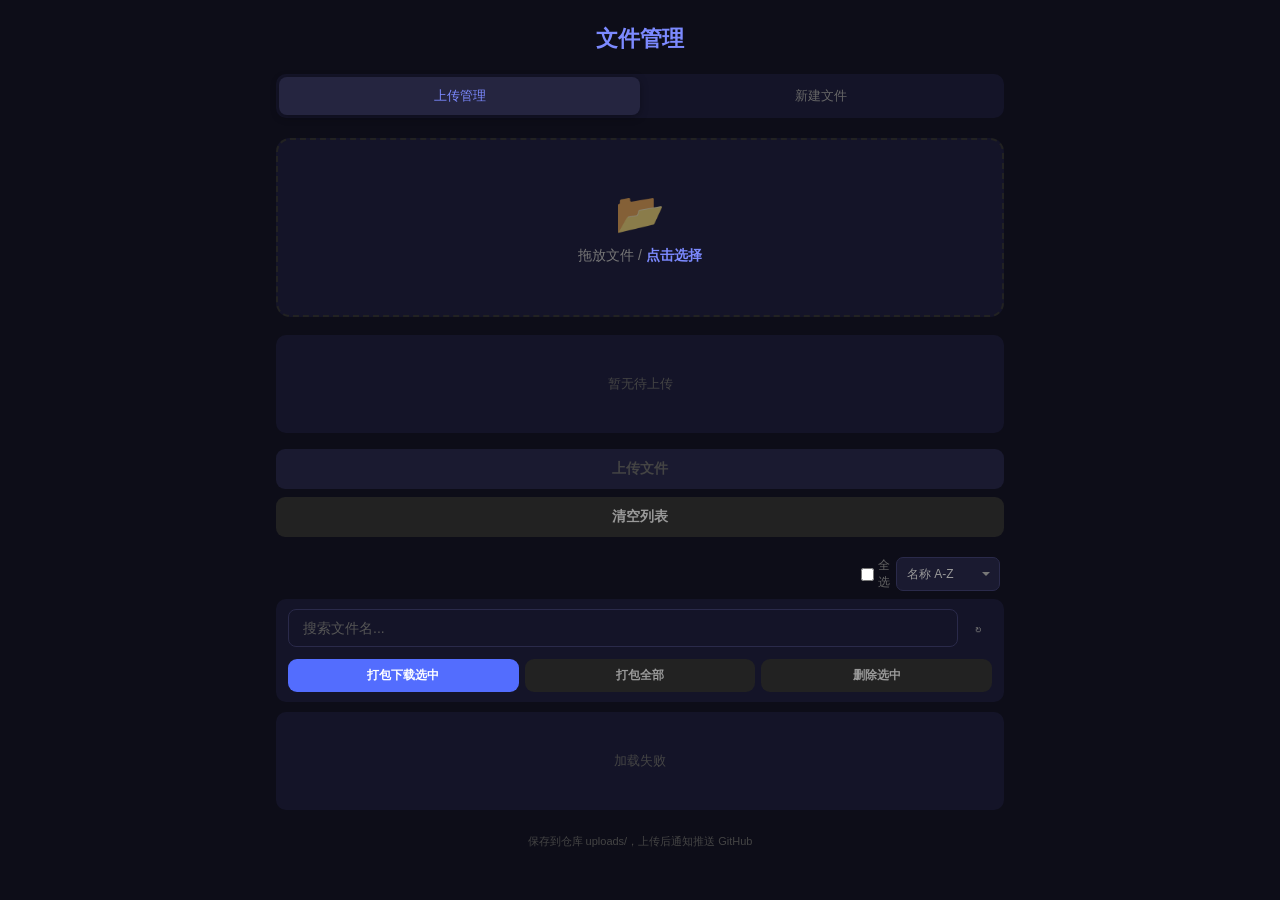
==== commit 1a067bea: "feat: 升级打包下载功能 - 打包前弹窗确认文件列表和自定义压缩包名称 - 下载中显示进度百分比和加载动画 - 使用 XHR blob 下载支持进度追踪 - 按回车确认、ESC 取消 Co-aut" ====
--- a/index.html
+++ b/index.html
@@ -94,12 +94,21 @@
 
 .info-bar{text-align:center;color:#444;font-size:11px;margin-top:24px}
 
-.rename-overlay{position:fixed;top:0;left:0;right:0;bottom:0;background:rgba(0,0,0,.6);display:flex;align-items:center;justify-content:center;z-index:200;display:none}
+.rename-overlay{position:fixed;top:0;left:0;right:0;bottom:0;background:rgba(0,0,0,.65);display:flex;align-items:center;justify-content:center;z-index:200;display:none}
 .rename-overlay.show{display:flex}
-.rename-box{background:#1a1a30;border:1px solid #2a2a4a;border-radius:12px;padding:24px;width:320px;max-width:90vw}
+.rename-box{background:#1a1a30;border:1px solid #2a2a4a;border-radius:12px;padding:24px;width:340px;max-width:90vw}
 .rename-box h3{color:#ddd;font-size:15px;margin-bottom:16px}
 .rename-box .btn-row{display:flex;gap:8px;margin-top:14px;justify-content:flex-end}
 .rename-box .btn-row .btn{padding:8px 18px;font-size:13px}
+.rename-box .file-list-mini{max-height:180px;overflow-y:auto;margin:10px 0;background:#12121e;border-radius:8px;padding:4px 0}
+.rename-box .file-list-mini .mini-item{font-size:12px;color:#999;padding:4px 12px;white-space:nowrap;overflow:hidden;text-overflow:ellipsis}
+
+.loading-overlay{position:fixed;top:0;left:0;right:0;bottom:0;background:rgba(0,0,0,.7);display:flex;align-items:center;justify-content:center;z-index:300;display:none}
+.loading-overlay.show{display:flex}
+.loading-spinner{width:44px;height:44px;border:3px solid #2a2a4a;border-top-color:#7c8aff;border-radius:50%;animation:spin .8s linear infinite}
+@keyframes spin{to{transform:rotate(360deg)}}
+.loading-box{background:#1a1a30;border:1px solid #2a2a4a;border-radius:12px;padding:32px 40px;text-align:center}
+.loading-box p{margin-top:16px;color:#999;font-size:13px}
 
 @media(max-width:480px){
   .container{padding:16px 10px}
@@ -184,10 +193,33 @@
   </div>
 </div>
 
+<div class="loading-overlay" id="loadingOverlay">
+  <div class="loading-box">
+    <div class="loading-spinner"></div>
+    <p>正在打包...</p>
+  </div>
+</div>
+
+<div class="rename-overlay" id="packOverlay">
+  <div class="rename-box">
+    <h3>打包下载</h3>
+    <p style="font-size:12px;color:#666;margin-bottom:6px" id="packCount"></p>
+    <div class="file-list-mini" id="packFileList"></div>
+    <div style="margin-top:10px">
+      <label class="form-label" style="font-size:12px">压缩包名称</label>
+      <input type="text" id="packName" style="font-size:13px">
+    </div>
+    <div class="btn-row">
+      <button class="btn btn-gray" onclick="M.packCancel()">取消</button>
+      <button class="btn btn-primary" id="packConfirm">开始打包</button>
+    </div>
+  </div>
+</div>
+
 <script>
 (function(){
 var E={};
-'volist|dropZone|fileInput|fileList|uploadBtn|clearBtn|createBtn|fileName|fileType|codeEditor|toast|uploadedList|refreshBtn|selectAll|batchDel|batchDl|batchAllDl|searchInput|sortBy|statsText|renameOverlay|renameInput|renameConfirm'.split('|').forEach(function(k){
+'volist|dropZone|fileInput|fileList|uploadBtn|clearBtn|createBtn|fileName|fileType|codeEditor|toast|uploadedList|refreshBtn|selectAll|batchDel|batchDl|batchAllDl|searchInput|sortBy|statsText|renameOverlay|renameInput|renameConfirm|loadingOverlay|packOverlay|packName|packCount|packFileList|packConfirm'.split('|').forEach(function(k){
   var el=document.getElementById(k);if(el)E[k]=el;
 });
 
@@ -247,8 +279,8 @@
 
 E.batchDel.addEventListener('click',function(){var c=getChecked();if(!c.length)return TST('请先勾选文件','error');if(!confirm('删除 '+c.length+' 个文件?'))return;fetch('/delete',{method:'POST',headers:{'Content-Type':'application/json'},body:JSON.stringify({filenames:c})}).then(function(r){return r.json();}).then(function(d){TST('已删除 '+d.deleted.length+' 个','success');loadUploaded();}).catch(function(){TST('删除失败','error');});});
 
-E.batchDl.addEventListener('click',function(){var c=getChecked();if(!c.length)return TST('请先勾选文件','error');M.dlZip(c);});
-E.batchAllDl.addEventListener('click',function(){fetch('/files').then(function(r){return r.json();}).then(function(d){var n=d.files.map(function(f){return f.name;});if(!n.length)return TST('无文件','error');M.dlZip(n);});});
+E.batchDl.addEventListener('click',function(){var c=getChecked();if(!c.length)return TST('请先勾选文件','error');M.showPack(c);});
+E.batchAllDl.addEventListener('click',function(){fetch('/files').then(function(r){return r.json();}).then(function(d){var n=d.files.map(function(f){return f.name;});if(!n.length)return TST('无文件','error');M.showPack(n);});});
 
 E.refreshBtn.addEventListener('click',loadUploaded);
 
@@ -325,17 +357,43 @@
 // ---- tabs ----
 document.querySelectorAll('.tab').forEach(function(t){t.addEventListener('click',function(){document.querySelectorAll('.tab,.panel').forEach(function(x){x.classList.remove('active');});t.classList.add('active');document.getElementById('panel-'+t.dataset.panel).classList.add('active');if(t.dataset.panel==='upload')loadUploaded();});});
 
-// ---- rename ----
+// ---- rename + pack ----
+var packFiles=[];
 var M={
   showRename:function(name){currentRename=name;E.renameInput.value=name;E.renameOverlay.classList.add('show');E.renameInput.focus();E.renameInput.select();},
   renameCancel:function(){E.renameOverlay.classList.remove('show');currentRename='';},
   doRename:function(){var n=E.renameInput.value.trim();if(!n||n===currentRename){M.renameCancel();return;}fetch('/rename',{method:'POST',headers:{'Content-Type':'application/json'},body:JSON.stringify({old:currentRename,new:n})}).then(function(r){return r.json();}).then(function(d){if(d.success){TST('已重命名: '+d.filename,'success');loadUploaded();}else TST(d.error||'失败','error');}).catch(function(){TST('失败','error');});M.renameCancel();},
   delFile:function(name){if(!confirm('删除 '+name+' ?'))return;fetch('/delete',{method:'POST',headers:{'Content-Type':'application/json'},body:JSON.stringify({filenames:[name]})}).then(function(r){return r.json();}).then(function(d){if(d.success){delete uploadedNames[name];TST('已删除','success');loadUploaded();}else TST(d.error||'失败','error');}).catch(function(){TST('失败','error');});},
-  dlZip:function(names){var a=document.createElement('a');a.href='/batch-download?names='+encodeURIComponent(names.join(','));a.download='';document.body.appendChild(a);a.click();document.body.removeChild(a);TST('打包下载 '+names.length+' 个文件','success');}
+  showPack:function(files){packFiles=files;E.packCount.textContent='共 '+files.length+' 个文件';E.packFileList.innerHTML=files.map(function(f){return'<div class="mini-item">'+f+'</div>';}).join('');E.packName.value='files_'+new Date().toISOString().slice(0,10).replace(/-/g,'')+'.zip';E.packOverlay.classList.add('show');E.packName.focus();E.packName.select();},
+  packCancel:function(){E.packOverlay.classList.remove('show');packFiles=[];},
+  doPack:function(){
+    if(!packFiles.length)return;
+    E.packOverlay.classList.remove('show');
+    E.loadingOverlay.classList.add('show');
+    var name=E.packName.value.trim()||'files.zip';
+    var url='/batch-download?names='+encodeURIComponent(packFiles.join(','));
+    var xhr=new XMLHttpRequest();
+    xhr.open('GET',url,true);
+    xhr.responseType='blob';
+    xhr.onprogress=function(e){if(e.lengthComputable){var p=Math.round(e.loaded/e.total*100);E.loadingOverlay.querySelector('p').textContent='打包中 '+p+'%...';}};
+    xhr.onload=function(){
+      E.loadingOverlay.classList.remove('show');
+      if(xhr.status===200){
+        var a=document.createElement('a');a.href=URL.createObjectURL(xhr.response);a.download=name;document.body.appendChild(a);a.click();document.body.removeChild(a);
+        TST('下载完成: '+name,'success');
+      }else{TST('打包失败','error');}
+    };
+    xhr.onerror=function(){E.loadingOverlay.classList.remove('show');TST('网络错误','error');};
+    xhr.send();
+    packFiles=[];
+  }
 };
 E.renameConfirm.addEventListener('click',M.doRename);
 E.renameInput.addEventListener('keydown',function(e){if(e.key==='Enter')M.doRename();if(e.key==='Escape')M.renameCancel();});
 E.renameOverlay.addEventListener('click',function(e){if(e.target===this)M.renameCancel();});
+E.packConfirm.addEventListener('click',M.doPack);
+E.packName.addEventListener('keydown',function(e){if(e.key==='Enter')M.doPack();if(e.key==='Escape')M.packCancel();});
+E.packOverlay.addEventListener('click',function(e){if(e.target===this)M.packCancel();});
 
 updEditor();loadUploaded();
 })();
